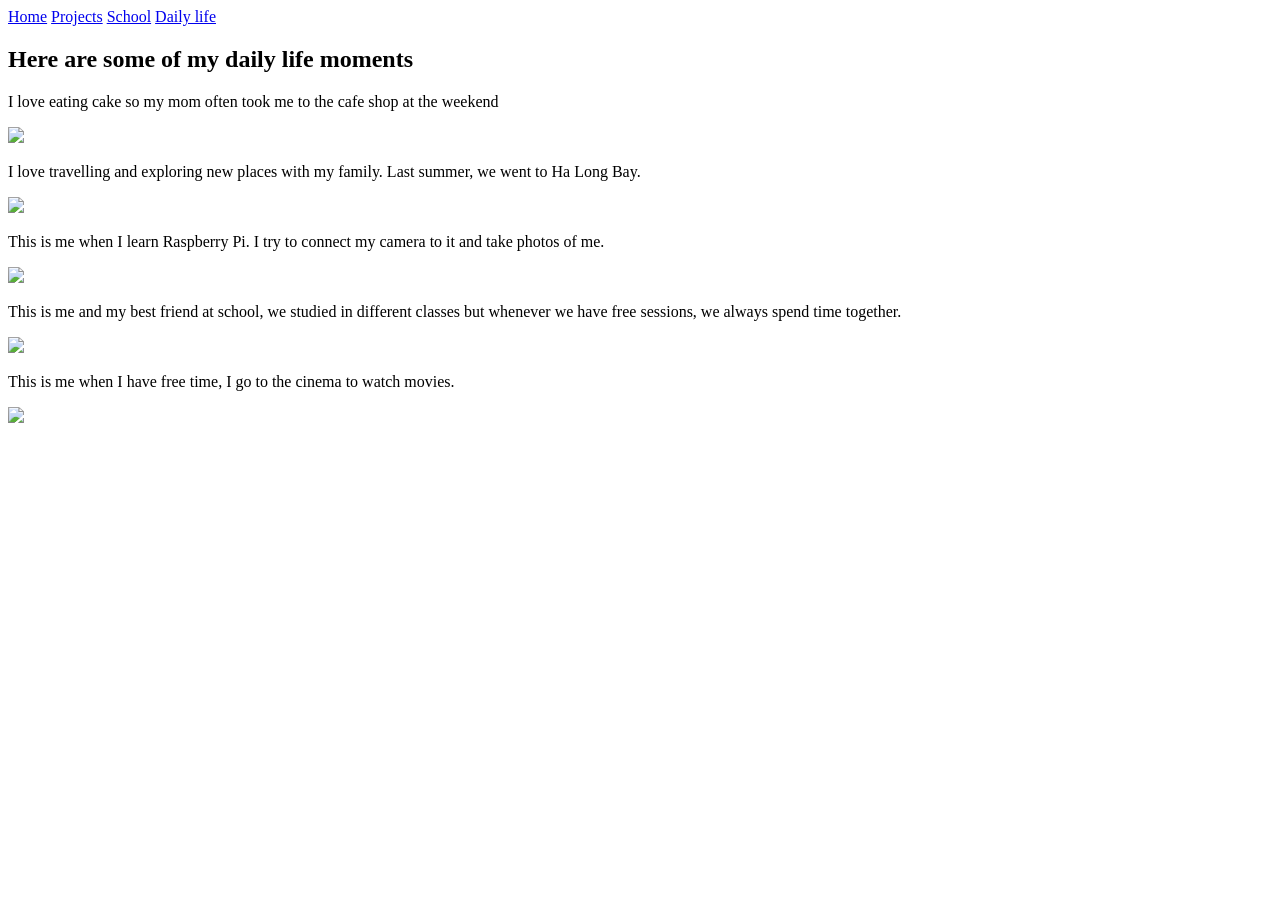
==== dailylife.html @ 77797f3f "Add dailylife.html to showcase daily life moments; update navigation links in index.html" ====
<!DOCTYPE html>
<html lang="en">
<head>
    <meta charset="UTF-8">
    <meta name="viewport" content="width=device-width, initial-scale=1.0">
    <title>My Daily Life</title>
</head>

<body>
     <header>
        <nav>
            <a href="index.html">Home</a>
            <a href="projects.html">Projects</a>
            <a href="school.html">School</a>
            <a href="dailylife.html">Daily life</a>
        </nav>
    </header>

    <div class="main-container">
        <h2>Here are some of my daily life moments</h2>
    </div>

    <div class="daily-life">
        <p>I love eating cake so my mom often took me to the cafe shop at the weekend</p>
        <img src="./assets/life.jpg">
    </div>

    <div class="daily-life-1">
        <p>I love travelling and exploring new places with my family. Last summer, we went to Ha Long Bay.</p>
        <img src="./assets/life1.jpg">
    </div>

    <div class="daily-life-2">
        <p>This is me when I learn Raspberry Pi. I try to connect my camera to it and take photos of me.</p>
        <img src="./assets/life2.jpg">
    </div>

    <div class="daily-life-3">
        <p>This is me and my best friend at school, we studied in different classes but whenever we have free sessions, we always spend time together.</p>
        <img src="./assets/life3.jpg">
    </div>

    <div class="daily-life-4">
        <p>This is me when I have free time, I go to the cinema to watch movies.</p>
        <img src="./assets/life4.jpg">
</body>
</html>
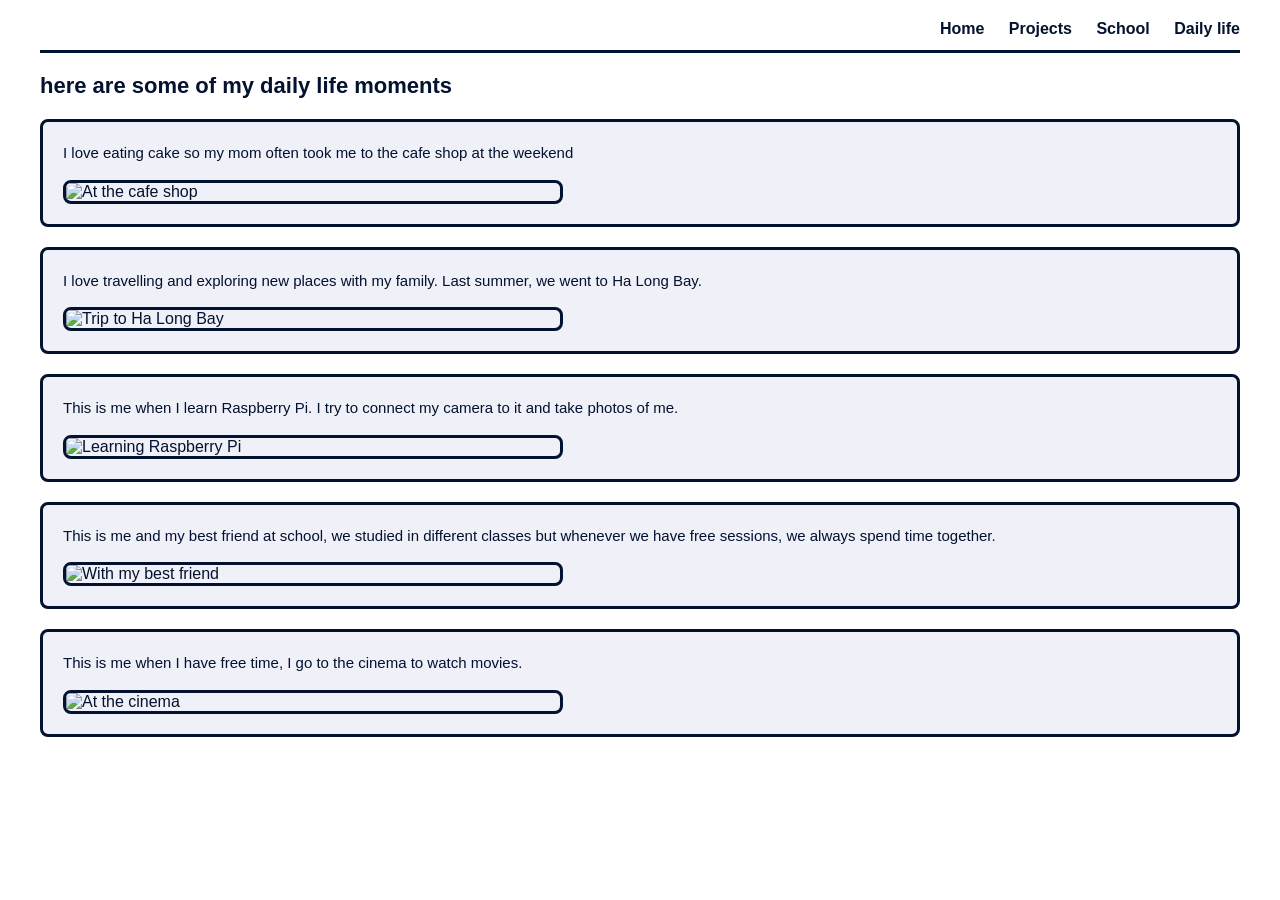
==== commit f4634778: "Enhance dailylife.html and school.html with improved styling and structure; add alt attributes to im" ====
--- a/dailylife.html
+++ b/dailylife.html
@@ -5,6 +5,86 @@
     <meta name="viewport" content="width=device-width, initial-scale=1.0">
     <title>My Daily Life</title>
 </head>
+
+<style>
+    * {
+        box-sizing: border-box;
+    }
+
+    body {
+        background-image: url('https://i.pinimg.com/1200x/80/9c/9c/809c9cf6330218aec618a0a0fd750711.jpg');
+        background-repeat: no-repeat;
+        background-size: cover;
+        background-attachment: fixed;
+        margin: 0;
+        padding: 20px 40px;
+        font-family: 'Segoe UI', Tahoma, Geneva, Verdana, sans-serif;
+        min-height: 100vh;
+    }
+
+    header {
+        display: flex;
+        justify-content: flex-end;
+        align-items: center;
+        padding-bottom: 12px;
+        border-bottom: 3px solid #02122F; 
+    }
+
+    nav a {
+        text-decoration: none;
+        color: #02122F;
+        font-weight: bold;
+        margin-left: 20px;
+        font-size: 16px;
+    }
+
+    nav a:hover {
+        text-decoration: underline;
+    }
+
+    .main-container {
+        display: flex;
+        flex-direction: column;
+        gap: 20px;
+        margin-top: 20px;
+    }
+
+    .main-container > h2 {
+        margin: 0;
+        color: #02122F;
+        font-size: 22px;
+        text-transform: lowercase;
+    }
+
+    .daily-life, .daily-life-1, .daily-life-2, .daily-life-3, .daily-life-4 {
+        border: 3px solid #02122F;
+        background-color: rgba(221, 222, 240, 0.45); 
+        backdrop-filter: blur(4px);
+        color: #02122F; 
+        padding: 20px;
+        border-radius: 8px;
+        display: flex;
+        flex-direction: column;
+        gap: 15px;
+    }
+
+    .daily-life p, .daily-life-1 p, .daily-life-2 p, .daily-life-3 p, .daily-life-4 p {
+        margin: 0;
+        font-size: 15px;
+        line-height: 1.5;
+        font-weight: 500;
+    }
+
+    .daily-life img, .daily-life-1 img, .daily-life-2 img, .daily-life-3 img, .daily-life-4 img {
+        display: block;
+        border: 3px solid #02122F;
+        border-radius: 8px;
+        max-width: 500px;
+        width: 100%;
+        height: auto;
+        object-fit: cover;
+    }
+</style>
 
 <body>
      <header>
@@ -18,30 +98,31 @@
 
     <div class="main-container">
         <h2>Here are some of my daily life moments</h2>
+
+        <div class="daily-life">
+            <p>I love eating cake so my mom often took me to the cafe shop at the weekend</p>
+            <img src="./assets/life.jpg" alt="At the cafe shop">
+        </div>
+
+        <div class="daily-life-1">
+            <p>I love travelling and exploring new places with my family. Last summer, we went to Ha Long Bay.</p>
+            <img src="./assets/life1.jpg" alt="Trip to Ha Long Bay">
+        </div>
+
+        <div class="daily-life-2">
+            <p>This is me when I learn Raspberry Pi. I try to connect my camera to it and take photos of me.</p>
+            <img src="./assets/life2.jpg" alt="Learning Raspberry Pi">
+        </div>
+
+        <div class="daily-life-3">
+            <p>This is me and my best friend at school, we studied in different classes but whenever we have free sessions, we always spend time together.</p>
+            <img src="./assets/life3.jpg" alt="With my best friend">
+        </div>
+
+        <div class="daily-life-4">
+            <p>This is me when I have free time, I go to the cinema to watch movies.</p>
+            <img src="./assets/life4.jpg" alt="At the cinema">
+        </div>
     </div>
-
-    <div class="daily-life">
-        <p>I love eating cake so my mom often took me to the cafe shop at the weekend</p>
-        <img src="./assets/life.jpg">
-    </div>
-
-    <div class="daily-life-1">
-        <p>I love travelling and exploring new places with my family. Last summer, we went to Ha Long Bay.</p>
-        <img src="./assets/life1.jpg">
-    </div>
-
-    <div class="daily-life-2">
-        <p>This is me when I learn Raspberry Pi. I try to connect my camera to it and take photos of me.</p>
-        <img src="./assets/life2.jpg">
-    </div>
-
-    <div class="daily-life-3">
-        <p>This is me and my best friend at school, we studied in different classes but whenever we have free sessions, we always spend time together.</p>
-        <img src="./assets/life3.jpg">
-    </div>
-
-    <div class="daily-life-4">
-        <p>This is me when I have free time, I go to the cinema to watch movies.</p>
-        <img src="./assets/life4.jpg">
 </body>
 </html>
